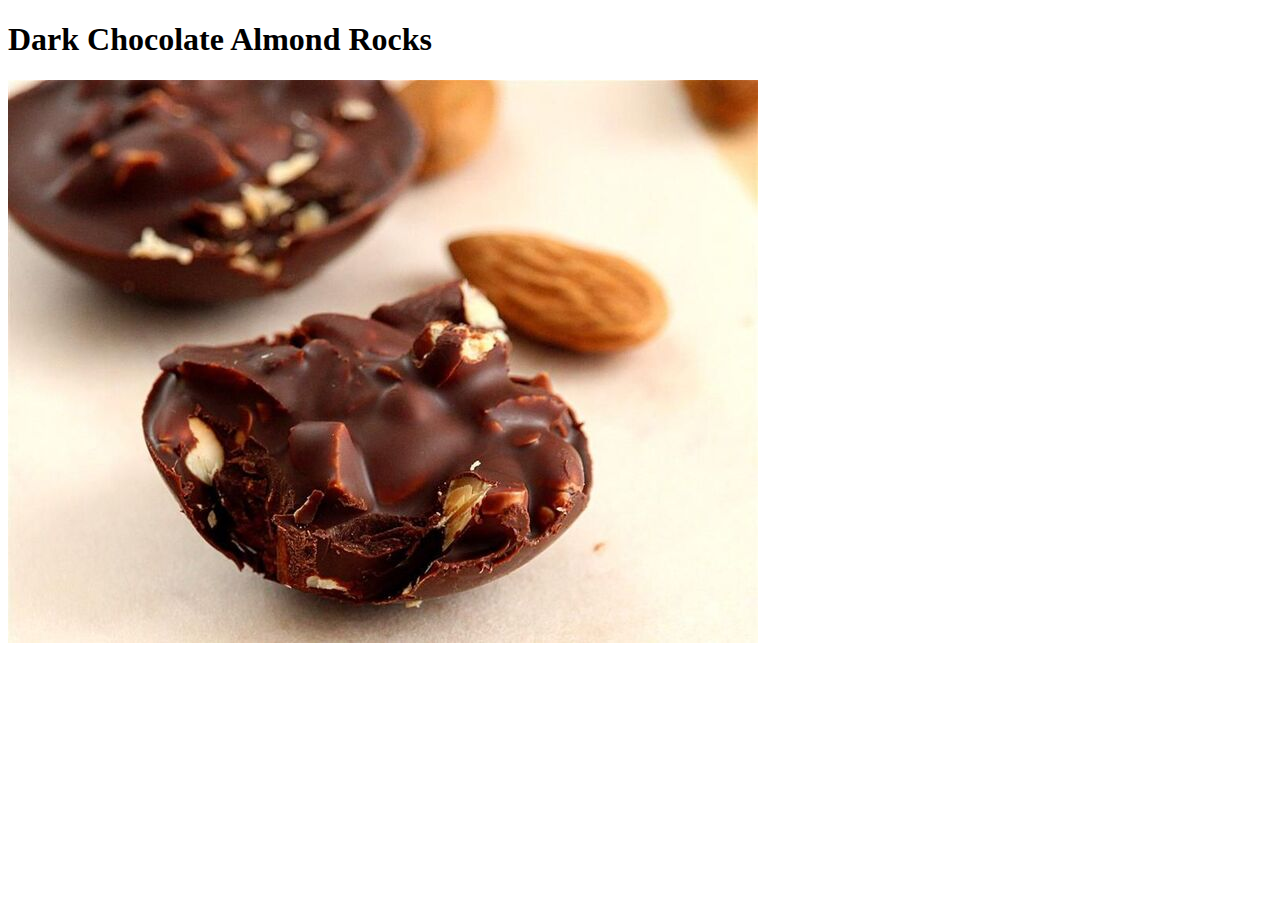
==== recipes/almond_chocolate.html @ 83a22ab2 "add image to almond_chocolate.html" ====
<!DOCTYPE html>
<html lang="en">
    <head>
        <meta charset="UTF-8">
        <title>Dark Chocolate Almond Rocks Recipe</title>
    </head>

    <body>
        <h1>Dark Chocolate Almond Rocks</h1>
        <img src="../images/almond_chocolate.jpg" alt="Picture of dark chocolate almond rocks">
        
    </body>
</html>
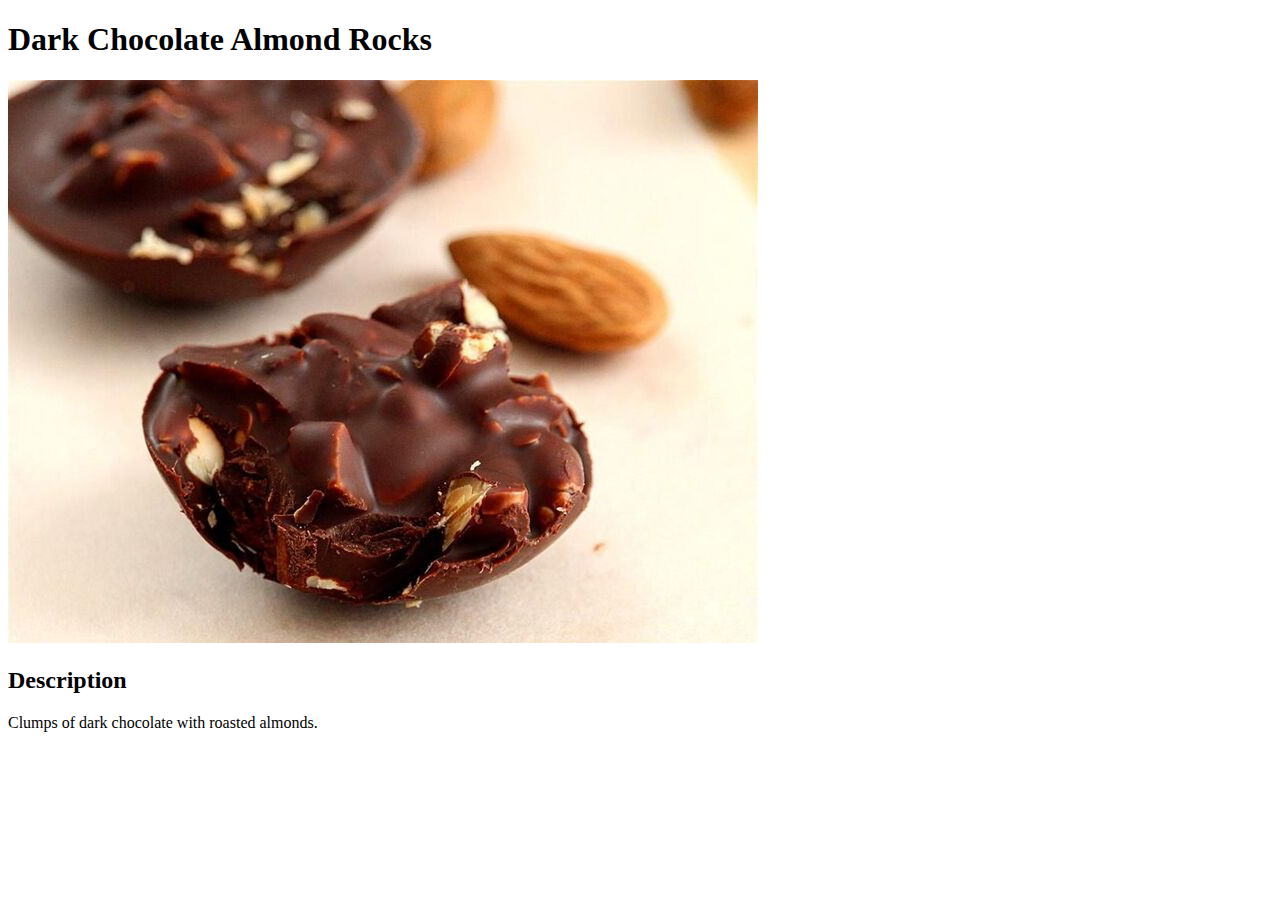
==== commit 00b48258: "add description to almond_chocolate.html" ====
--- a/recipes/almond_chocolate.html
+++ b/recipes/almond_chocolate.html
@@ -8,6 +8,7 @@
     <body>
         <h1>Dark Chocolate Almond Rocks</h1>
         <img src="../images/almond_chocolate.jpg" alt="Picture of dark chocolate almond rocks">
-        
+        <h2>Description</h2>
+        <p>Clumps of dark chocolate with roasted almonds.</p>
     </body>
 </html>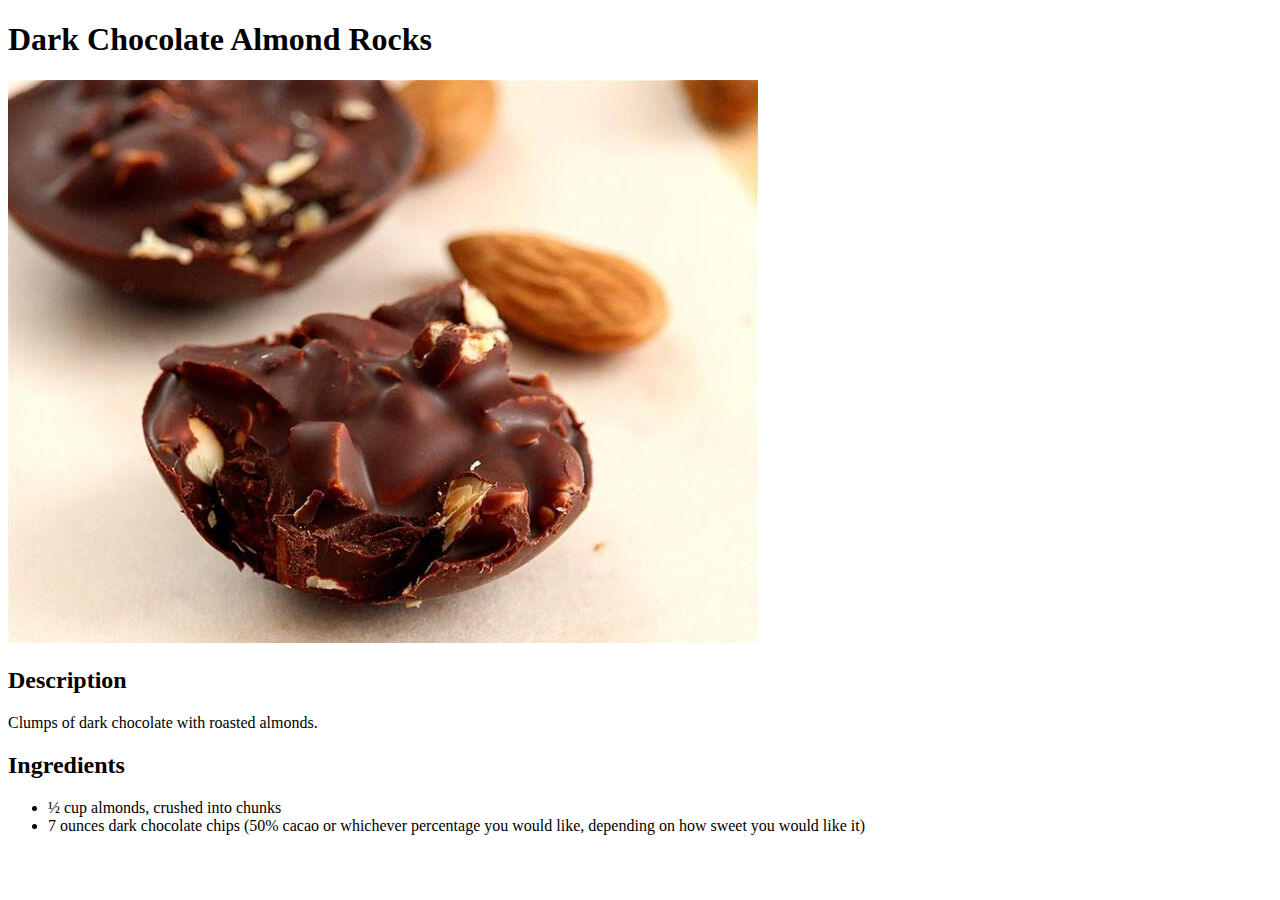
==== commit 7b49be4a: "add ingredient list to almond_chocolate.html" ====
--- a/recipes/almond_chocolate.html
+++ b/recipes/almond_chocolate.html
@@ -10,5 +10,11 @@
         <img src="../images/almond_chocolate.jpg" alt="Picture of dark chocolate almond rocks">
         <h2>Description</h2>
         <p>Clumps of dark chocolate with roasted almonds.</p>
+        <h2>Ingredients</h2>
+        <ul>
+            <li>½ cup almonds, crushed into chunks</li>
+            <li>7 ounces dark chocolate chips (50% cacao or whichever percentage you would like, depending on how sweet you would like it)</li>
+        </ul>
+        
     </body>
 </html>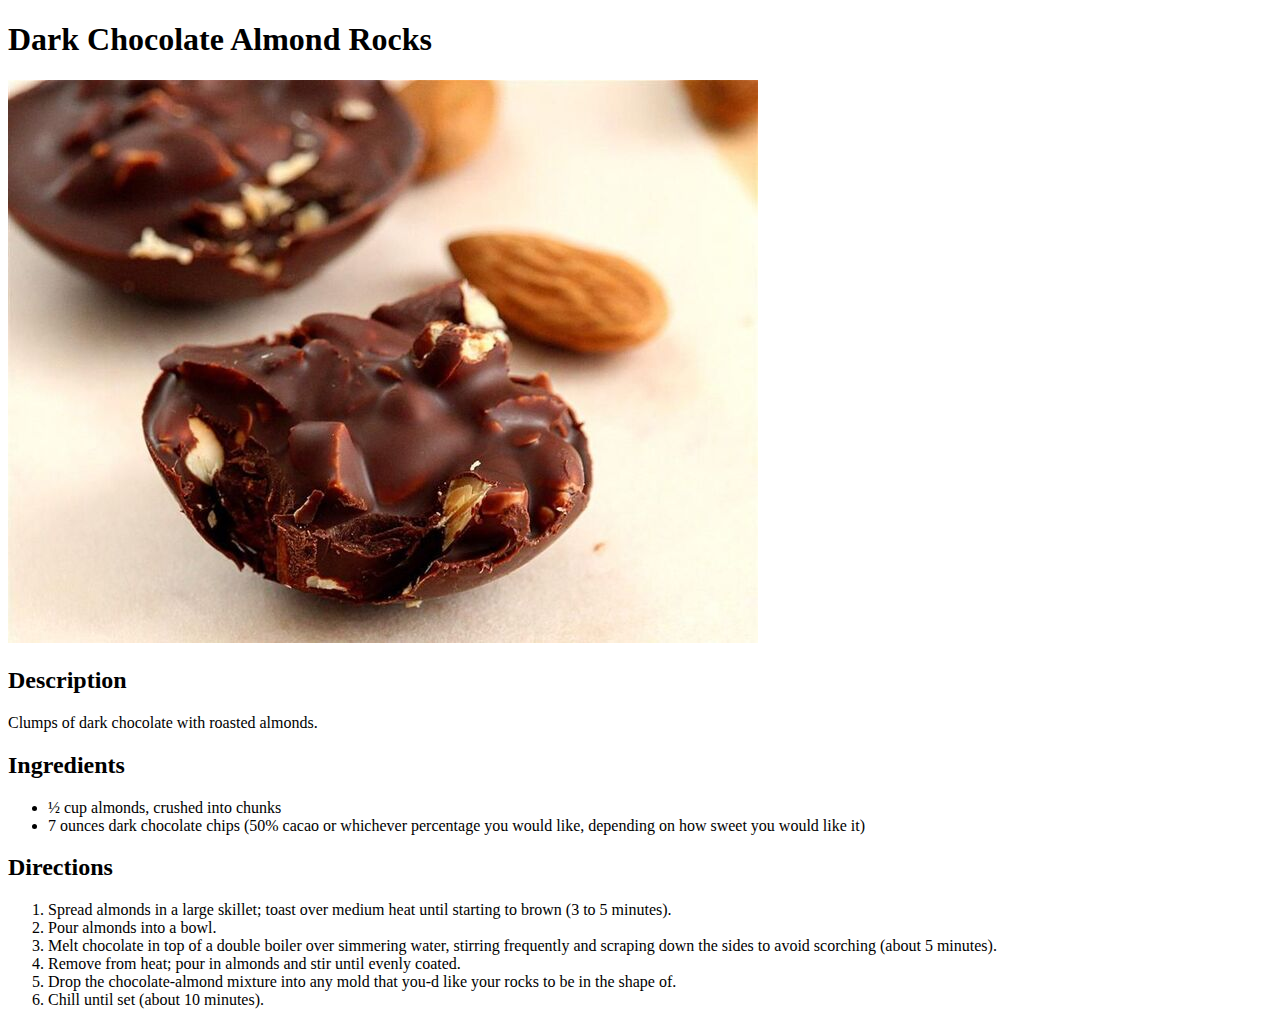
==== commit eebe5ae9: "add cooking directions to almond_chocolate.html" ====
--- a/recipes/almond_chocolate.html
+++ b/recipes/almond_chocolate.html
@@ -15,6 +15,14 @@
             <li>½ cup almonds, crushed into chunks</li>
             <li>7 ounces dark chocolate chips (50% cacao or whichever percentage you would like, depending on how sweet you would like it)</li>
         </ul>
-        
+        <h2>Directions</h2>
+        <ol>
+            <li>Spread almonds in a large skillet; toast over medium heat until starting to brown (3 to 5 minutes).</li>
+            <li>Pour almonds into a bowl.</li>
+            <li>Melt chocolate in top of a double boiler over simmering water, stirring frequently and scraping down the sides to avoid scorching (about 5 minutes).</li>
+            <li>Remove from heat; pour in almonds and stir until evenly coated.</li>
+            <li>Drop the chocolate-almond mixture into any mold that you-d like your rocks to be in the shape of.</li>
+            <li>Chill until set (about 10 minutes).</li>
+        </ol>
     </body>
 </html>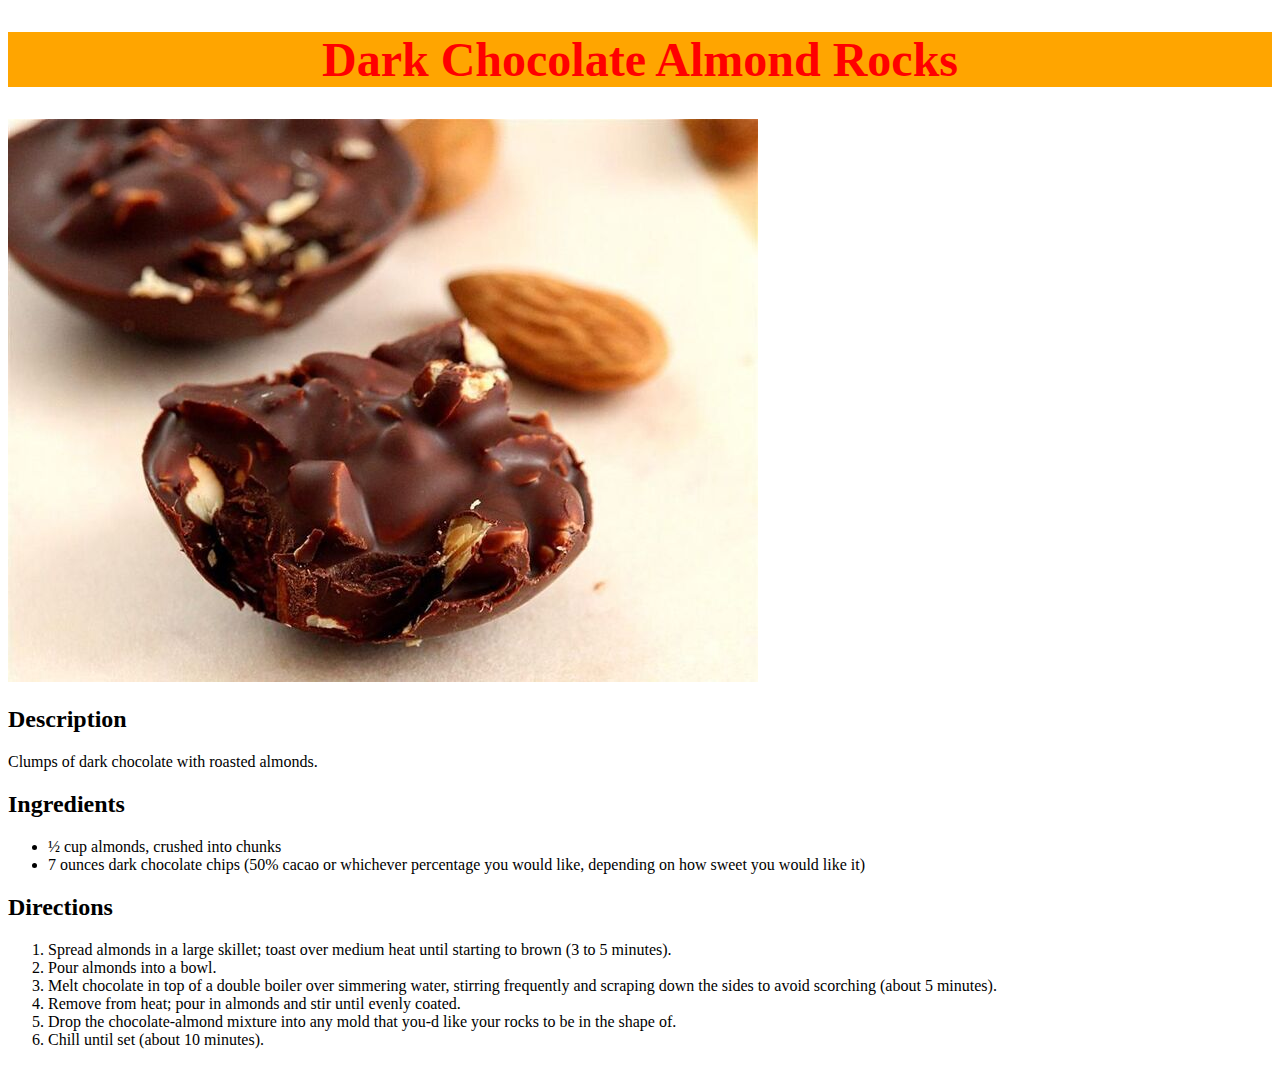
==== commit 47ef94a1: "Add styles" ====
--- a/recipes/almond_chocolate.html
+++ b/recipes/almond_chocolate.html
@@ -3,10 +3,11 @@
     <head>
         <meta charset="UTF-8">
         <title>Dark Chocolate Almond Rocks Recipe</title>
+        <link href="../styles.css" rel="stylesheet">
     </head>
 
     <body>
-        <h1>Dark Chocolate Almond Rocks</h1>
+        <h1 class="title">Dark Chocolate Almond Rocks</h1>
         <img src="../images/almond_chocolate.jpg" alt="Picture of dark chocolate almond rocks">
         <h2>Description</h2>
         <p>Clumps of dark chocolate with roasted almonds.</p>
--- a/styles.css
+++ b/styles.css
@@ -0,0 +1,11 @@
+.title {
+    font-size: 48px;
+    background-color: orange;
+    color: red;
+    text-align: center;
+}
+
+.links {
+    text-align: center;
+}
+
